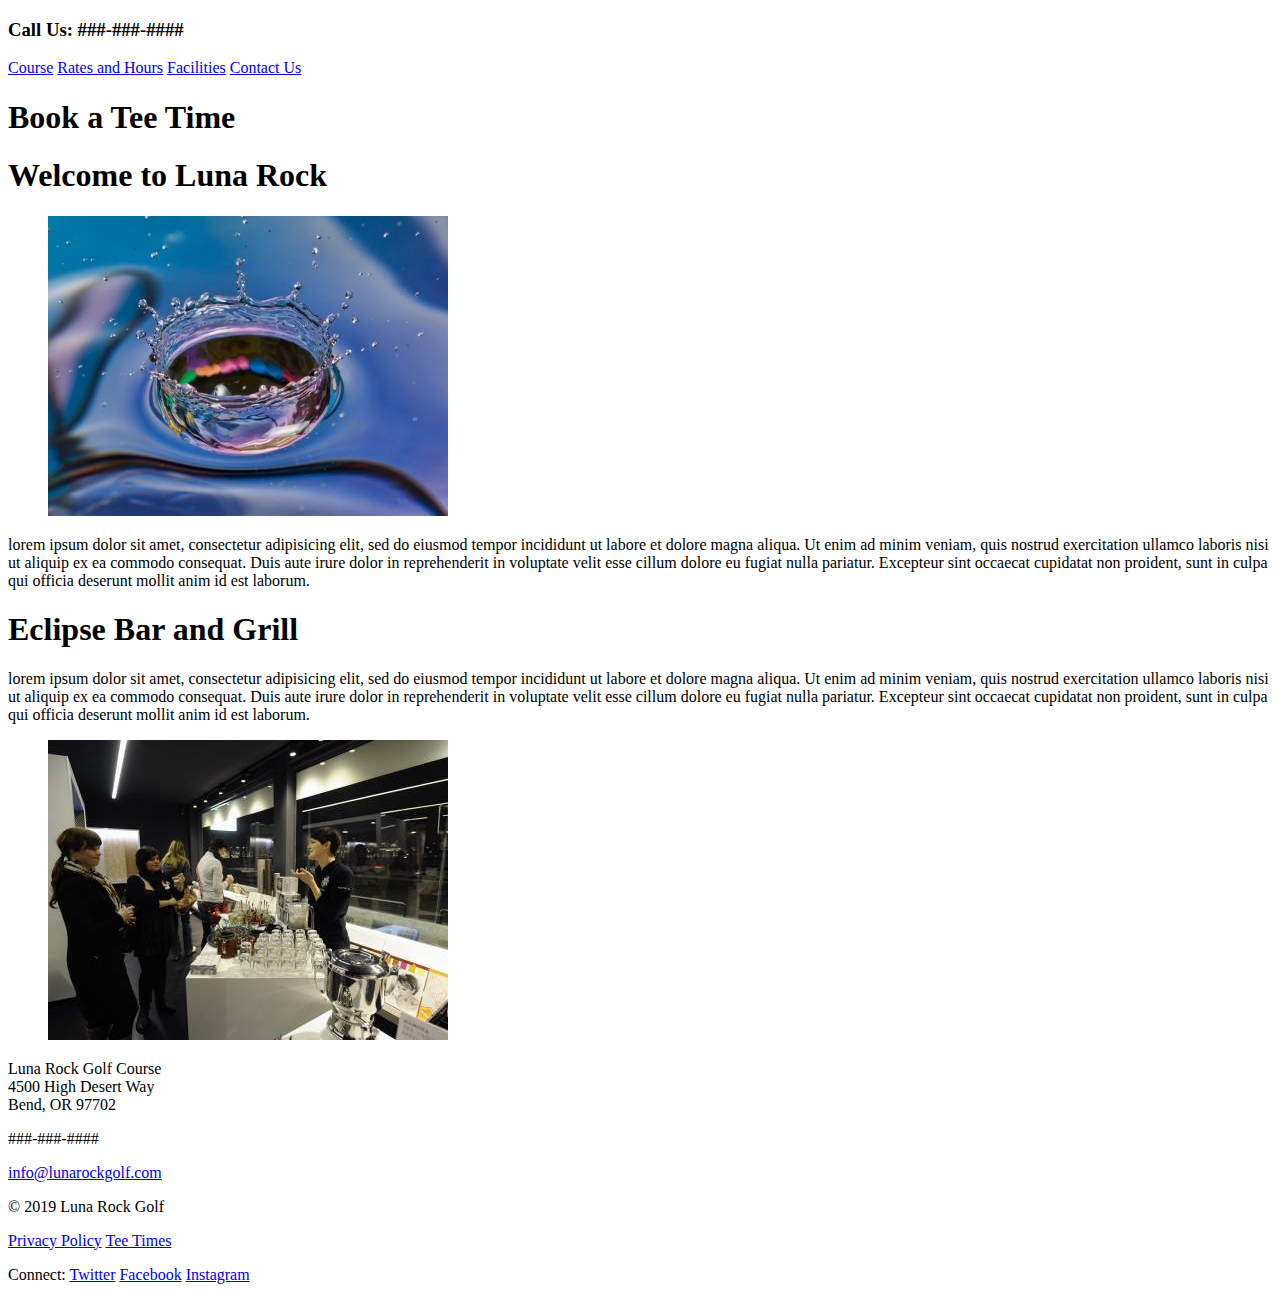
==== index.html @ 98a818e8 "initial project files for luna rock golf client site, pdf of layout sketches" ====
<!DOCTYPE html>
<html lang="en">
  <head>
    <title>Luna Rock Golf Course</title>
    <meta charset="utf-8">
  </head>
  <body>
    <header>
      <h3>Call Us: ###-###-####</h3>
    </header>
    <nav>
      <a href="#">Course</a>
      <a href="rates.html">Rates and Hours</a>
      <a href="#">Facilities</a>
      <a href="contact.html">Contact Us</a>
    </nav>
    <section>
      <!--Full width image -->
      <h1>Book a Tee Time</h1>
    </section>
    <article>
      <h1>Welcome to Luna Rock</h1>
      <figure>
        <img src="images/dummy-course-400-300.jpg" alt="lorempixel image placehodler">
      </figure>
      <p>lorem ipsum dolor sit amet, consectetur adipisicing elit, sed do eiusmod tempor incididunt ut labore et dolore magna aliqua.
        Ut enim ad minim veniam, quis nostrud exercitation ullamco laboris nisi ut aliquip ex ea commodo consequat.
        Duis aute irure dolor in reprehenderit in voluptate velit esse cillum dolore eu fugiat nulla pariatur.
        Excepteur sint occaecat cupidatat non proident, sunt in culpa qui officia deserunt mollit anim id est laborum.
      </p>
    </article>
    <article>
      <h1>Eclipse Bar and Grill</h1>
      <p>lorem ipsum dolor sit amet, consectetur adipisicing elit, sed do eiusmod tempor incididunt ut labore et dolore magna aliqua.
        Ut enim ad minim veniam, quis nostrud exercitation ullamco laboris nisi ut aliquip ex ea commodo consequat.
        Duis aute irure dolor in reprehenderit in voluptate velit esse cillum dolore eu fugiat nulla pariatur.
        Excepteur sint occaecat cupidatat non proident, sunt in culpa qui officia deserunt mollit anim id est laborum.
      </p>
      <figure>
        <img src="images/dummy-eclipse-400-300.jpg" alt="lorempixel image placehodler">
      </figure>
    </article>
    <footer>
      <p>Luna Rock Golf Course<br>
        4500 High Desert Way<br>
        Bend, OR 97702
      </p>
      <p>###-###-####</p>
      <a href="#">info@lunarockgolf.com</a>
      <p>&copy; 2019 Luna Rock Golf</p>
      <a href="#">Privacy Policy</a>
      <a href="#">Tee Times</a>
      <p>Connect:
        <a href="#">Twitter</a>
        <a href="#">Facebook</a>
        <a href="#">Instagram</a>
      </p>
    </footer>
  </body>
</html>
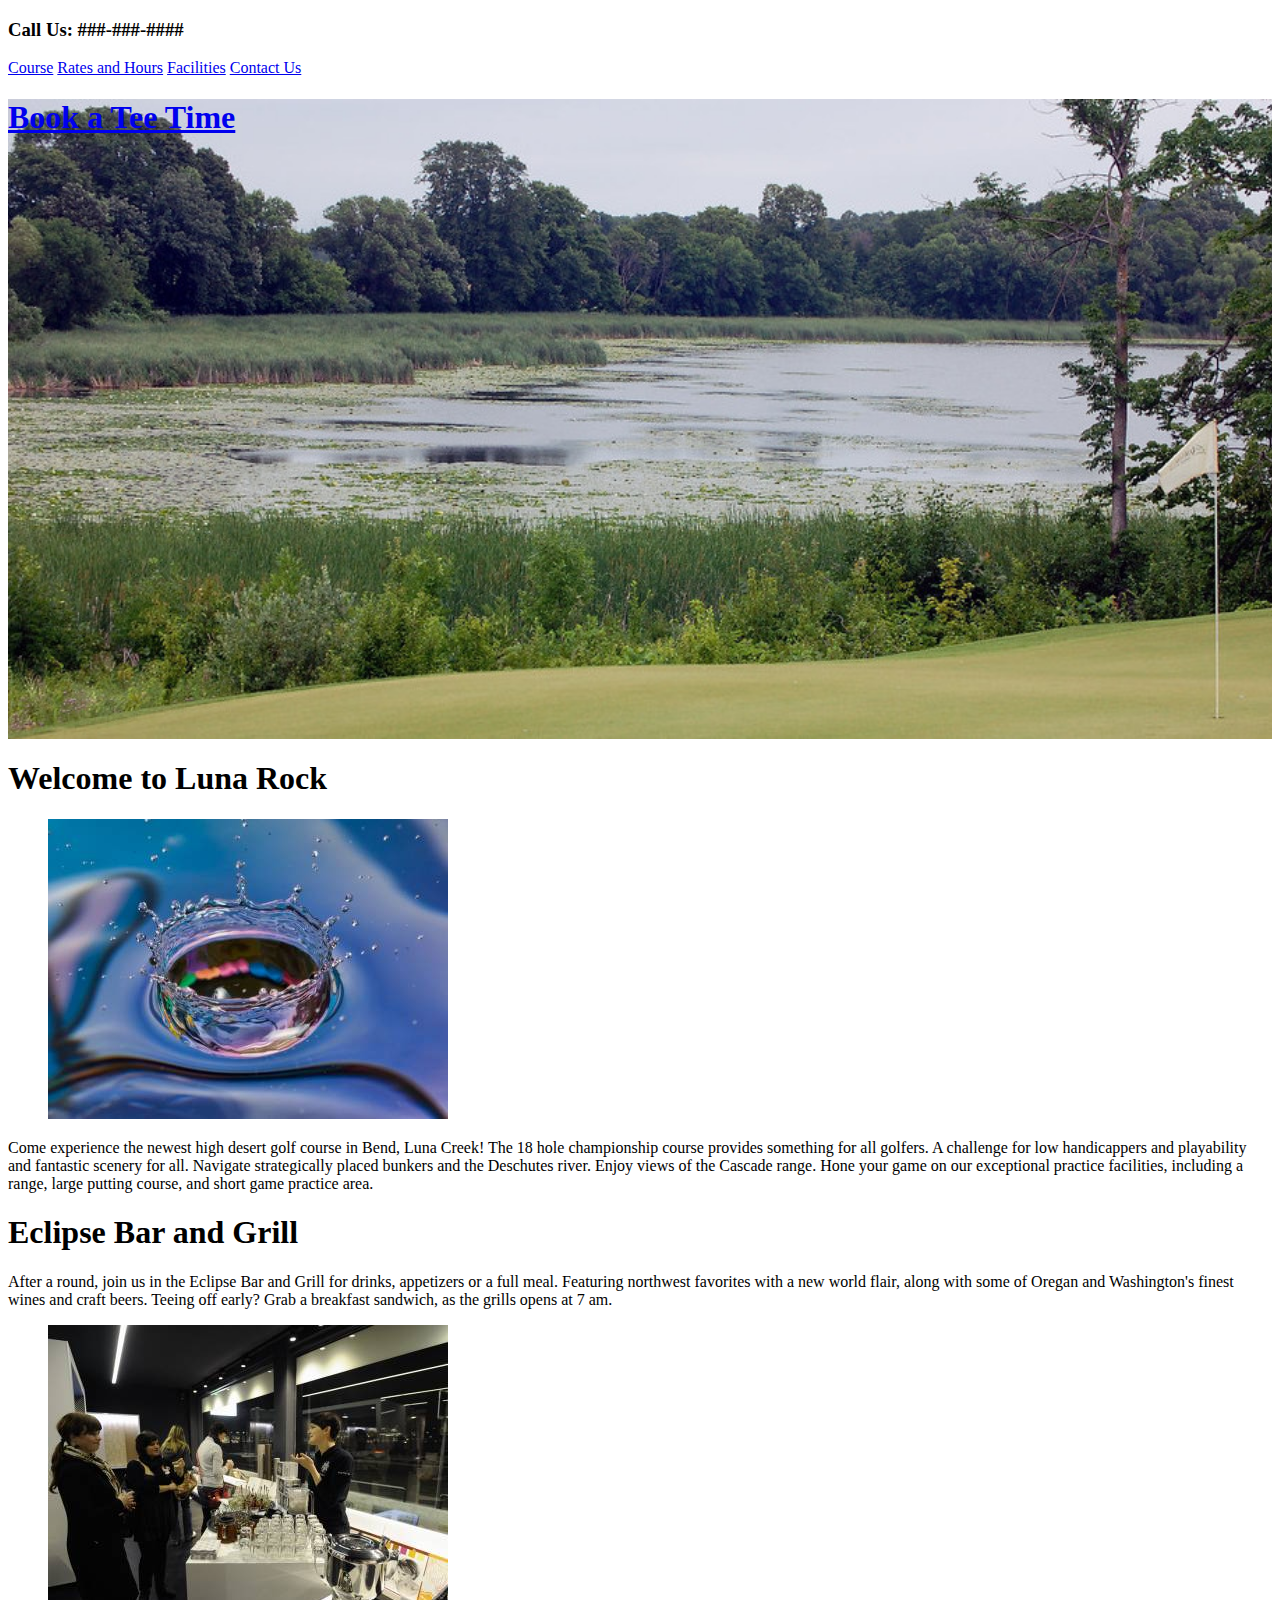
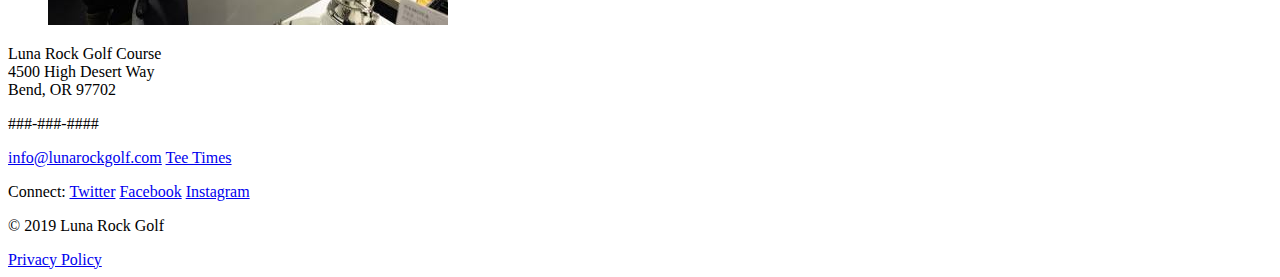
==== commit 22377133: "add in actual text instead of lorem ipsum; create initial banner on home page; add in stylesheet" ====
--- a/index.html
+++ b/index.html
@@ -3,6 +3,7 @@
   <head>
     <title>Luna Rock Golf Course</title>
     <meta charset="utf-8">
+    <link rel="stylesheet" type="text/css" href="styles/stylesheet.css">
   </head>
   <body>
     <header>
@@ -14,27 +15,23 @@
       <a href="#">Facilities</a>
       <a href="contact.html">Contact Us</a>
     </nav>
-    <section>
-      <!--Full width image -->
-      <h1>Book a Tee Time</h1>
+    <section class="section-home-first">
+      <h1><a href="#">Book a Tee Time</a></h1>
     </section>
     <article>
       <h1>Welcome to Luna Rock</h1>
       <figure>
         <img src="images/dummy-course-400-300.jpg" alt="lorempixel image placehodler">
       </figure>
-      <p>lorem ipsum dolor sit amet, consectetur adipisicing elit, sed do eiusmod tempor incididunt ut labore et dolore magna aliqua.
-        Ut enim ad minim veniam, quis nostrud exercitation ullamco laboris nisi ut aliquip ex ea commodo consequat.
-        Duis aute irure dolor in reprehenderit in voluptate velit esse cillum dolore eu fugiat nulla pariatur.
-        Excepteur sint occaecat cupidatat non proident, sunt in culpa qui officia deserunt mollit anim id est laborum.
+      <p>Come experience the newest high desert golf course in Bend, Luna Creek! The 18 hole championship course provides something for all golfers.
+        A challenge for low handicappers and playability and fantastic scenery for all. Navigate strategically placed bunkers and the Deschutes river.
+        Enjoy views of the Cascade range. Hone your game on our exceptional practice facilities, including a range, large putting course, and short game practice area.
       </p>
     </article>
     <article>
       <h1>Eclipse Bar and Grill</h1>
-      <p>lorem ipsum dolor sit amet, consectetur adipisicing elit, sed do eiusmod tempor incididunt ut labore et dolore magna aliqua.
-        Ut enim ad minim veniam, quis nostrud exercitation ullamco laboris nisi ut aliquip ex ea commodo consequat.
-        Duis aute irure dolor in reprehenderit in voluptate velit esse cillum dolore eu fugiat nulla pariatur.
-        Excepteur sint occaecat cupidatat non proident, sunt in culpa qui officia deserunt mollit anim id est laborum.
+      <p>After a round, join us in the Eclipse Bar and Grill for drinks, appetizers or a full meal. Featuring northwest favorites with a new world flair, along with
+        some of Oregan and Washington's finest wines and craft beers. Teeing off early? Grab a breakfast sandwich, as the grills opens at 7 am.
       </p>
       <figure>
         <img src="images/dummy-eclipse-400-300.jpg" alt="lorempixel image placehodler">
@@ -47,14 +44,14 @@
       </p>
       <p>###-###-####</p>
       <a href="#">info@lunarockgolf.com</a>
-      <p>&copy; 2019 Luna Rock Golf</p>
-      <a href="#">Privacy Policy</a>
       <a href="#">Tee Times</a>
       <p>Connect:
         <a href="#">Twitter</a>
         <a href="#">Facebook</a>
         <a href="#">Instagram</a>
       </p>
+      <p>&copy; 2019 Luna Rock Golf</p>
+      <a href="#">Privacy Policy</a>
     </footer>
   </body>
 </html>
--- a/styles/stylesheet.css
+++ b/styles/stylesheet.css
@@ -0,0 +1,11 @@
+* {
+  box-sizing: border-box;
+}
+
+.section-home-first {
+  background-image: url("../images/luna-rock.jpg");
+  background-repeat: no-repeat;
+  background-size: cover;
+  width: 100%;
+  height: 40em;
+}
